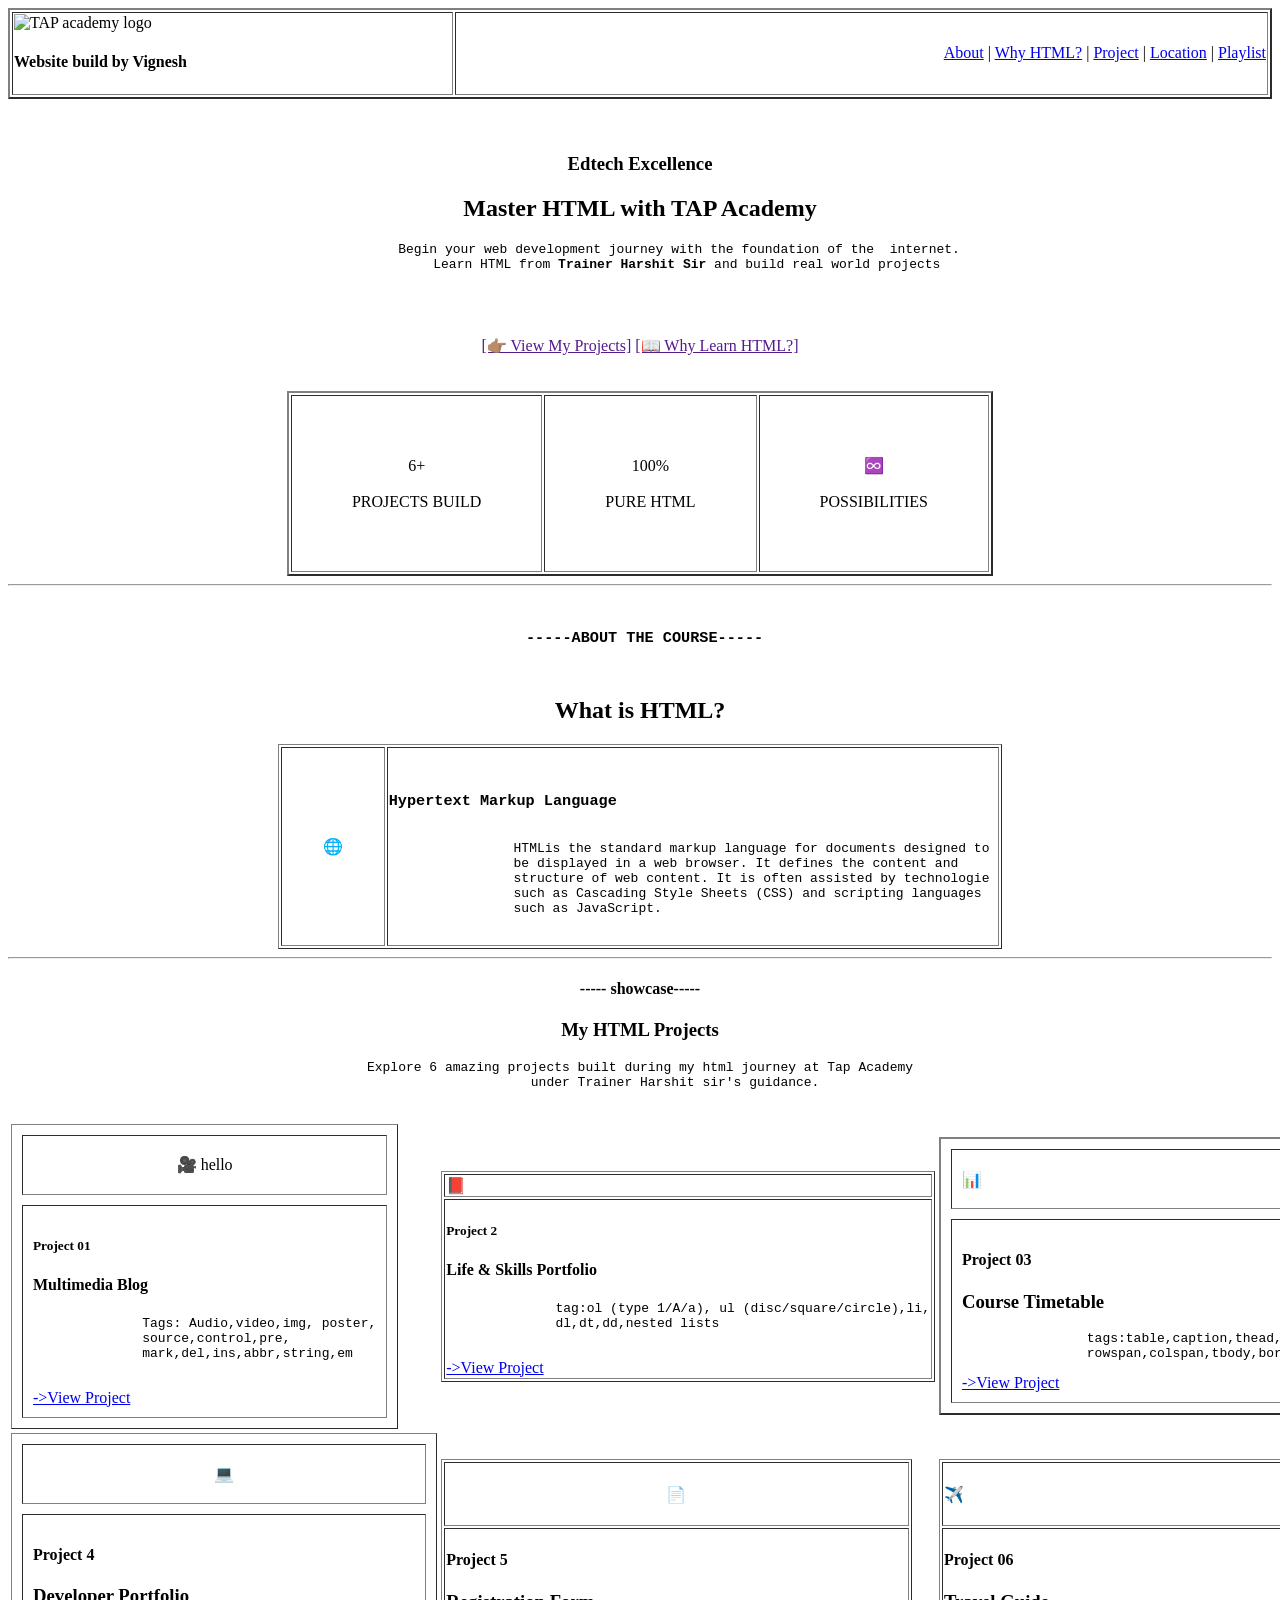
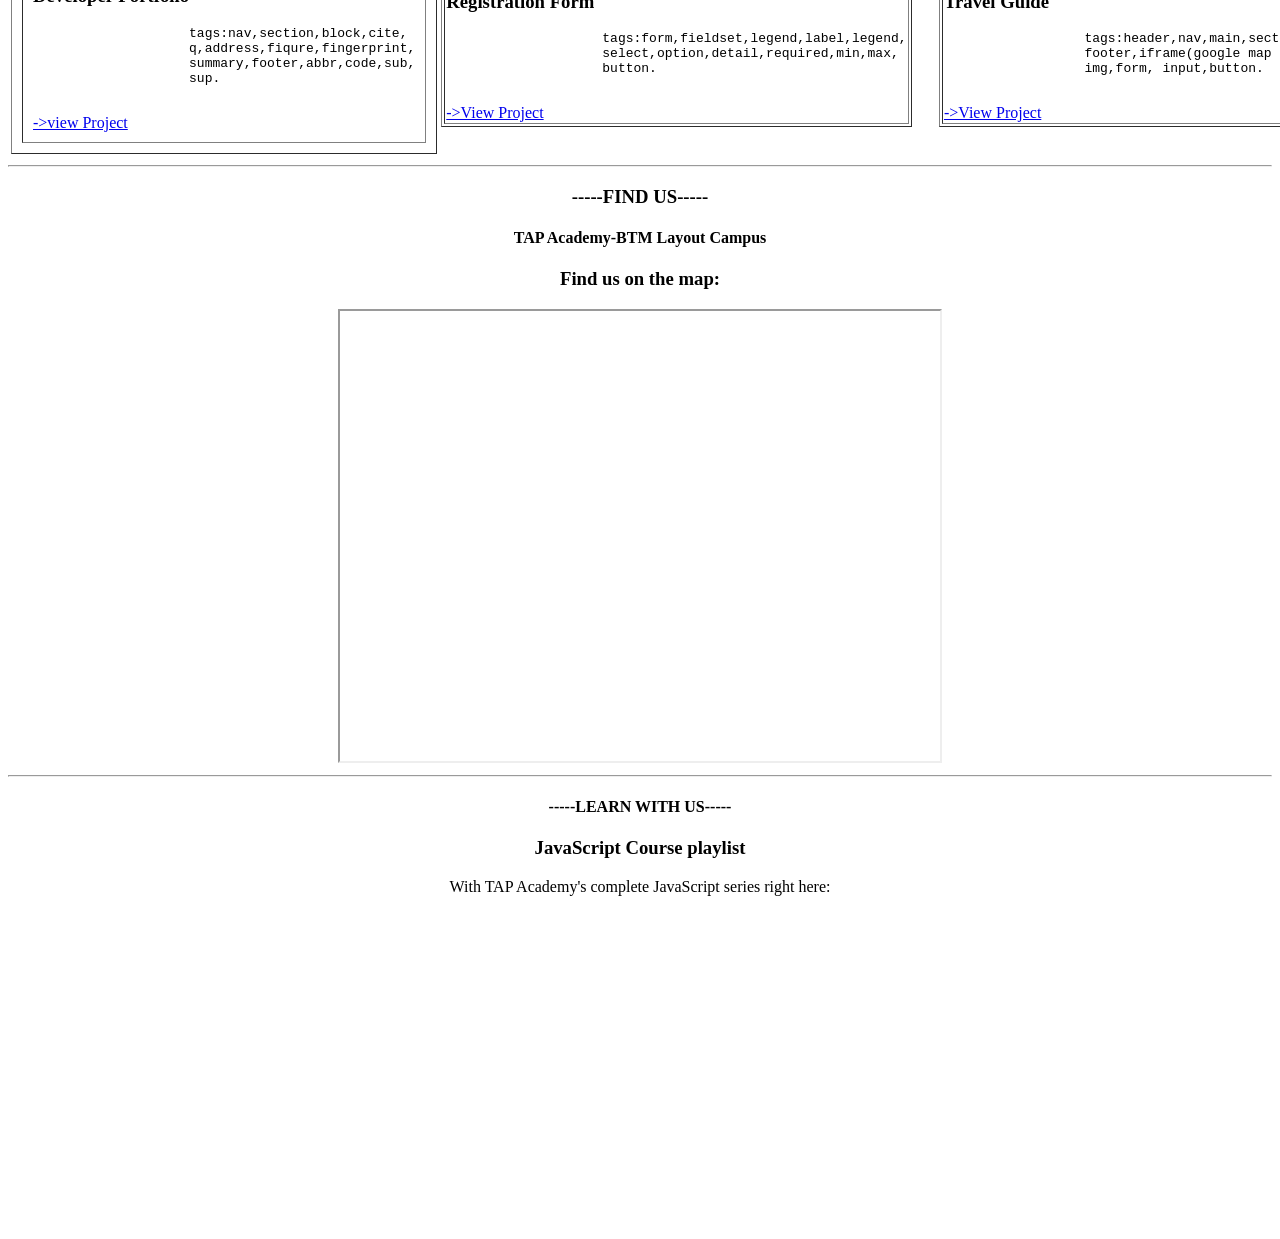
==== index.html @ f9807e13 "first commit" ====
<!doctype html>
<html lang="en">
  <head>
    <meta charset="UTF-8" />
    <meta name="viewport" content="width=device-width, initial-scale=1.0" />
    <title>Final project</title>
  </head>
  <body>
    <header>
      <table width="100%" border="2">
        <tr>
          <td>
            <img
              src="https://media.glassdoor.com/sqll/8221839/tap-academy-squareLogo-1724330353539.png"
              alt="TAP academy logo"
              height="30px"
              width="30px"
            />
            <br />
            <h4>Website build by Vignesh</h4>
          </td>
          <td align="right">
            <a href="#about">About</a>
            <span>|</span>
            <a href="#why html">Why HTML?</a>
            <span>|</span>
            <a href="#project">Project</a>
            <span>|</span>
            <a href="#location">Location</a>
            <span>|</span>
            <a href="#playlist">Playlist</a>
          </td>
        </tr>
      </table>
    </header>
    <section>
      <center>
        <br />
        <br />
        <h3>Edtech Excellence</h3>
        <h2>Master HTML with TAP Academy</h2>
        <pre>
          Begin your web development journey with the foundation of the  internet.
            Learn HTML from <strong>Trainer Harshit Sir</strong> and build real world projects
        </pre>
        <br />
        <br />
        <a href="">[👉🏽 View My Projects]</a>
        <a href="">[📖 Why Learn HTML?]</a>
        <br />
        <br />
        <br />
      </center>
      <center>
        <table border="2" cellpadding="60">
          <tr>
            <td>
              <center>6+</center>
              <br />
              PROJECTS BUILD
            </td>
            <td>
              <center>100%</center>
              <br />
              PURE HTML
            </td>
            <td>
              <center>♾️</center>
              <br />
              POSSIBILITIES
            </td>
          </tr>
        </table>
        <hr />
        <pre> <h3> -----ABOUT THE COURSE-----</h3> </pre>
        <h2>What is HTML?</h2>
        <table border="1">
          <tr>
            <td width="100" align="center">🌐</td>
            <td align="left">
              <pre>
              <h3>Hypertext Markup Language</h3> &nbsp;
                HTMLis the standard markup language for documents designed to 
                be displayed in a web browser. It defines the content and 
                structure of web content. It is often assisted by technologie
                such as Cascading Style Sheets (CSS) and scripting languages
                such as JavaScript.
              </pre>
            </td>
          </tr>
        </table>
        <hr />
        <h4>----- showcase-----</h4>
        <h3><strong>My HTML Projects</strong></h3>
        <pre>
Explore 6 amazing projects built during my html journey at Tap Academy
         under Trainer Harshit sir's guidance.</pre
        >
      </center>

      &nbsp;
      <table>
        <tr>
          <td>
            <table border="1" cellpadding="10" cellspacing="10" width="10">
              <tr align="center" height="60">
                <td>🎥 hello</td>
              </tr>
              <tr>
                <td>
                  <h5>Project 01</h5>
                  <h4>Multimedia Blog</h4>
                  <pre>
              Tags: Audio,video,img, poster,
              source,control,pre,
              mark,del,ins,abbr,string,em
            </pre
                  >
                  <a href="https://multimedia-project1.netlify.app/"
                    >->View Project</a
                  >
                </td>
              </tr>
            </table>
          </td>
          &nbsp;
          <td>
            <table border="1">
              <tr>
                <td>📕</td>
              </tr>
              <tr>
                <td>
                  <h5>Project 2</h5>
                  <h4>Life & Skills Portfolio</h4>
                  <pre>
              tag:ol (type 1/A/a), ul (disc/square/circle),li,
              dl,dt,dd,nested lists
            </pre
                  >
                  <a
                    href="https://life-and-skill-portfolio-project2.netlify.app/"
                    >->View Project</a
                  >
                </td>
              </tr>
            </table>
          </td>

          <td>
            <table border="2" cellpadding="10" cellspacing="10" width="10">
              <tr align="centre" height="60">
                <td>📊</td>
              </tr>
              <tr>
                <td>
                  <h4>Project 03</h4>
                  <h3>Course Timetable</h3>
                  <pre>
                tags:table,caption,thead,tr,th,td,
                rowspan,colspan,tbody,border</pre
                  >
                  <a href="https://course-time-table-project03.netlify.app/"
                    >->View Project</a
                  >
                </td>
              </tr>
            </table>
          </td>
        </tr>
        <tr>
          <td>
            <table border="1" cellpadding="10" cellspacing="10" width="10">
              <tr align="center" height="60">
                <td>💻</td>
              </tr>
              <tr>
                <td>
                  <h4>Project 4</h4>
                  <h3>Developer Portfolio</h3>
                  <pre>
                    tags:nav,section,block,cite,
                    q,address,fiqure,fingerprint,
                    summary,footer,abbr,code,sub,
                    sup.
                  </pre>
                  <a href="https://personal-portfolio-project4.netlify.app/"
                    >->view Project</a
                  >
                </td>
              </tr>
            </table>
          </td>
          <td>
            <table border="1">
              <tr>
                <td align="center" height="60">📄</td>
              </tr>
              <tr>
                <td>
                  <h4>Project 5</h4>
                  <h3>Registration Form</h3>
                  <pre>
                    tags:form,fieldset,legend,label,legend,
                    select,option,detail,required,min,max,
                    button.
                  </pre>
                  <a href="https://registrationform-project5.netlify.app/"
                    >->View Project</a
                  >
                </td>
              </tr>
            </table>
          </td>
          <td>
            <table border="1">
              <tr>
                <td align="centre" height="60">✈️</td>
              </tr>
              <tr>
                <td>
                  <h4>Project 06</h4>
                  <h3>Travel Guide</h3>
                  <pre>
                  tags:header,nav,main,section,article,
                  footer,iframe(google map embedded ),
                  img,form, input,button.
                </pre
                  >
                  <a href="https://travelguide-project6.netlify.app/"
                    >->View Project</a
                  >
                </td>
              </tr>
            </table>
          </td>
        </tr>
      </table>
      <hr />
      <center>
        <h3>-----FIND US-----</h3>
        <h4>TAP Academy-BTM Layout Campus</h4>
        <h3>Find us on the map:</h3>
        <iframe
          src="https://www.google.com/maps/embed?pb=!1m18!1m12!1m3!1d486.10828830964886!2d77.61034300996707!3d12.916313159716857!2m3!1f0!2f0!3f0!3m2!1i1024!2i768!4f13.1!3m3!1m2!1s0x3bae3d6411bbb945%3A0x884e5e751a18bc1!2sTAP%20ACADEMY%20BTM!5e0!3m2!1sen!2sin!4v1769762329414!5m2!1sen!2sin"
          width="600"
          height="450"
          style="border: 1"
          allowfullscreen=""
          loading="lazy"
          referrerpolicy="no-referrer-when-downgrade"
        ></iframe>
        <hr />
        <h4>-----LEARN WITH US-----</h4>
        <h3>JavaScript Course playlist</h3>
        <p>With TAP Academy's complete JavaScript series right here:</p>
        <iframe
          id="playlist"
          width="560"
          height="315"
          src="https://www.youtube.com/embed/jSeI6OfifCI?si=snceDptRt2pHc5P1"
          title="YouTube video player"
          frameborder="0"
          allow="
            accelerometer;
            autoplay;
            clipboard-write;
            encrypted-media;
            gyroscope;
            picture-in-picture;
            web-share;
          "
          referrerpolicy="strict-origin-when-cross-origin"
          allowfullscreen
        ></iframe>
      </center>
    </section>
  </body>
</html>
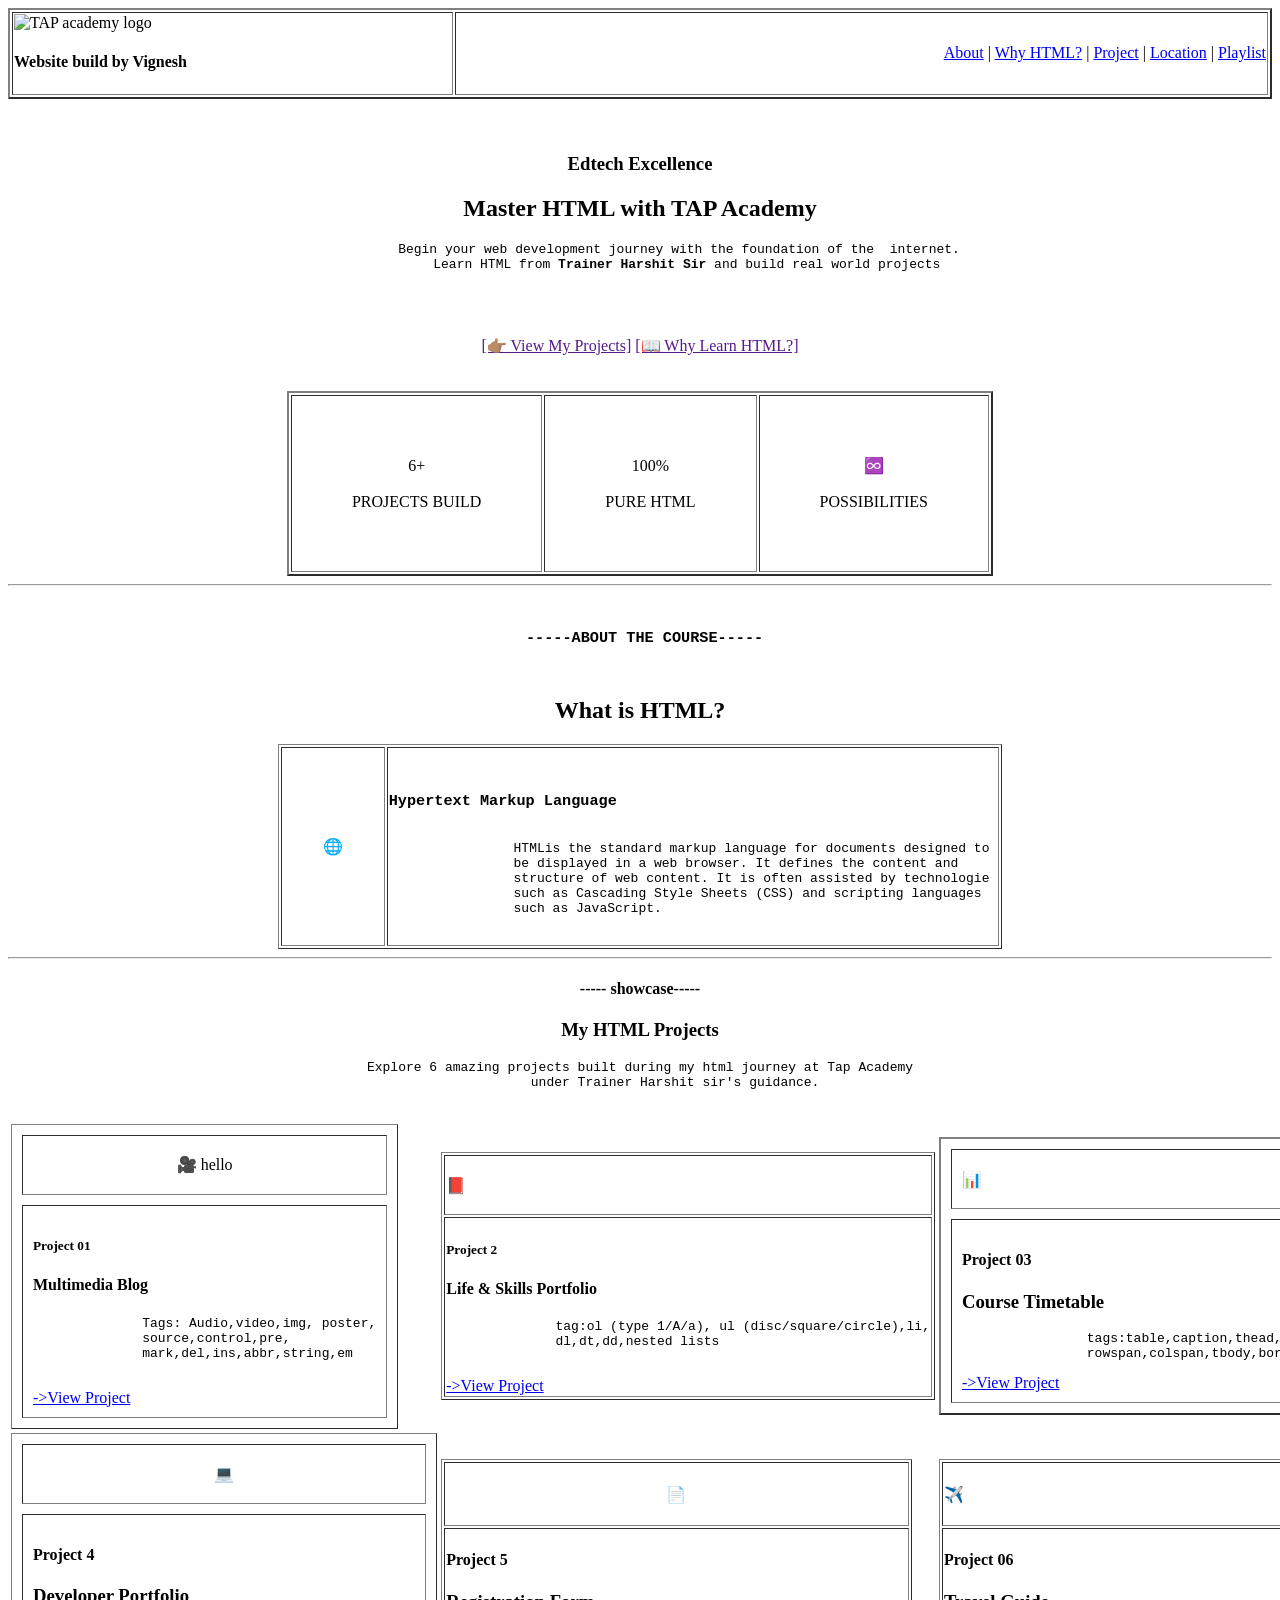
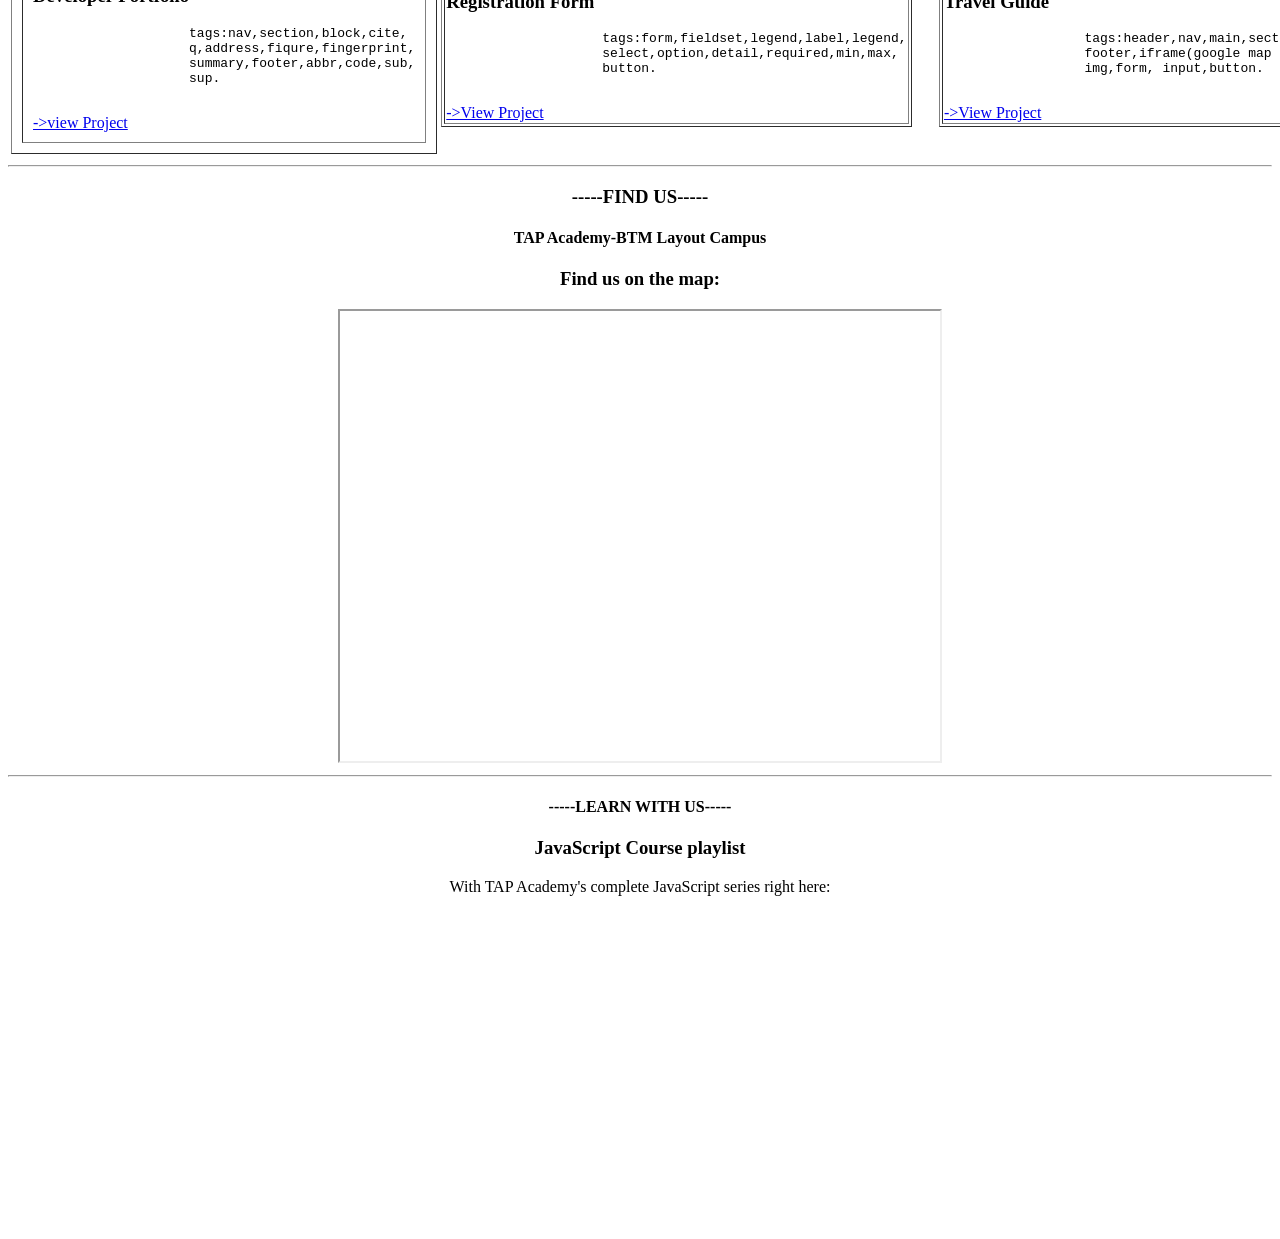
==== commit 4500d1f4: "id changed" ====
--- a/index.html
+++ b/index.html
@@ -22,7 +22,7 @@
           <td align="right">
             <a href="#about">About</a>
             <span>|</span>
-            <a href="#why html">Why HTML?</a>
+            <a href="#why_html">Why HTML?</a>
             <span>|</span>
             <a href="#project">Project</a>
             <span>|</span>
@@ -37,7 +37,7 @@
       <center>
         <br />
         <br />
-        <h3>Edtech Excellence</h3>
+        <h3 id="about">Edtech Excellence</h3>
         <h2>Master HTML with TAP Academy</h2>
         <pre>
           Begin your web development journey with the foundation of the  internet.
@@ -79,7 +79,7 @@
             <td width="100" align="center">🌐</td>
             <td align="left">
               <pre>
-              <h3>Hypertext Markup Language</h3> &nbsp;
+              <h3 id="why_html">Hypertext Markup Language</h3> &nbsp;
                 HTMLis the standard markup language for documents designed to 
                 be displayed in a web browser. It defines the content and 
                 structure of web content. It is often assisted by technologie
@@ -91,7 +91,7 @@
         </table>
         <hr />
         <h4>----- showcase-----</h4>
-        <h3><strong>My HTML Projects</strong></h3>
+        <h3><strong id="project">My HTML Projects</strong></h3>
         <pre>
 Explore 6 amazing projects built during my html journey at Tap Academy
          under Trainer Harshit sir's guidance.</pre
@@ -126,7 +126,7 @@
           &nbsp;
           <td>
             <table border="1">
-              <tr>
+              <tr align="centre" height="60">
                 <td>📕</td>
               </tr>
               <tr>
@@ -238,7 +238,7 @@
       </table>
       <hr />
       <center>
-        <h3>-----FIND US-----</h3>
+        <h3 id="location">-----FIND US-----</h3>
         <h4>TAP Academy-BTM Layout Campus</h4>
         <h3>Find us on the map:</h3>
         <iframe
@@ -251,7 +251,7 @@
           referrerpolicy="no-referrer-when-downgrade"
         ></iframe>
         <hr />
-        <h4>-----LEARN WITH US-----</h4>
+        <h4 id="playlist">-----LEARN WITH US-----</h4>
         <h3>JavaScript Course playlist</h3>
         <p>With TAP Academy's complete JavaScript series right here:</p>
         <iframe
